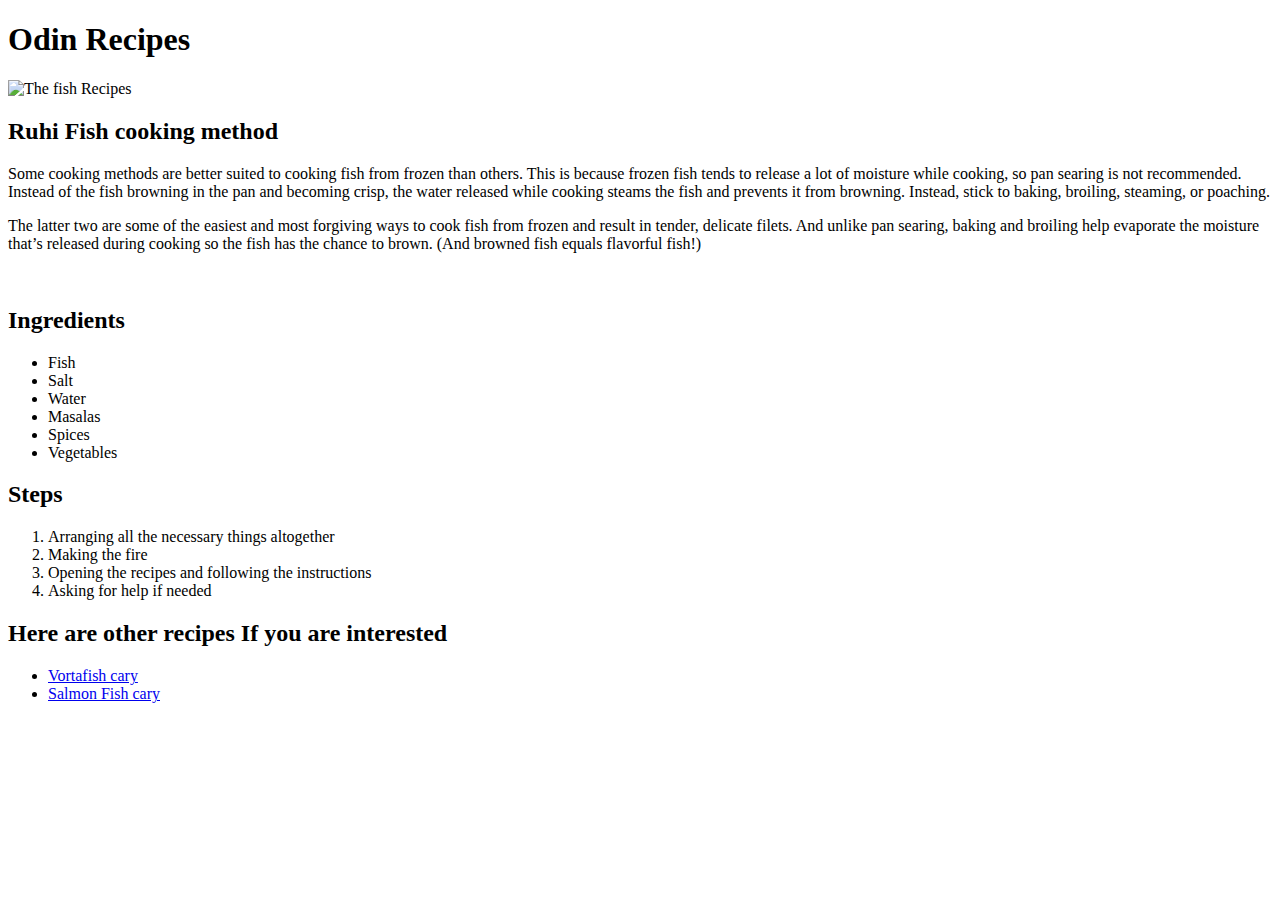
==== index.html @ c4c21748 "the main homepage code wasnt pushed before now it is done" ====
<!DOCTYPE html>
<html lang="en">
<head>
    <meta charset="UTF-8">
    <meta http-equiv="X-UA-Compatible" content="IE=edge">
    <meta name="viewport" content="width=device-width, initial-scale=1.0">
    <title>Fish recipes</title>
</head>
<body>
    <h1>Odin Recipes</h1>
    <img src="https://www.allrecipes.com/thmb/fgyicL01eF7bODlpB5BXNOoM4X0=/750x0/filters:no_upscale():max_bytes(150000):strip_icc():format(webp)/3583450_-Chef-Johns-Baked-Lemon-Pepper-Salmon-Photo-by-Allrecipes-9b2f6eef5a5d4b5eb6c186898d005074.jpg" alt="The fish Recipes">
    <br>
    <h2>Ruhi Fish cooking method </h2>
        <p>Some cooking methods are better suited to cooking fish from frozen than others. 
        This is because frozen fish tends to release a lot of moisture while cooking, 
        so pan searing is not recommended. Instead of the fish browning in the pan and 
        becoming crisp, the water released while cooking steams the fish and prevents it
         from browning. Instead, stick to baking, broiling, steaming, or poaching.</p>
         <p>The 
         latter two are some of the easiest and most forgiving ways to cook fish from 
         frozen and result in tender, delicate filets. And unlike pan searing, baking and 
         broiling help evaporate the moisture that’s released during cooking so the fish has
          the chance to brown. (And browned fish equals flavorful fish!) </p><br>
    
    <h2>Ingredients</h2>   
        <ul>
            <li>Fish</li>
            <li>Salt</li>
            <li>Water</li>
            <li>Masalas</li>
            <li>Spices</li>
            <li>Vegetables</li>
        </ul>   

    <h2>Steps</h2>    
        <ol>
            <li>Arranging all the necessary things altogether</li>
            <li>Making the fire</li>
            <li>Opening the recipes and following the instructions</li>
            <li>Asking for help if needed</li>
        </ol>

    <h2>Here are other recipes If you are interested</h2>  
        <ul>
            <li> <a href="recipes/ruhifish.html">Vortafish cary</a></li>
            <li> <a href="recipes/salmonfish.html">Salmon Fish cary</a></li>
        </ul>  


   
</body>
</html>
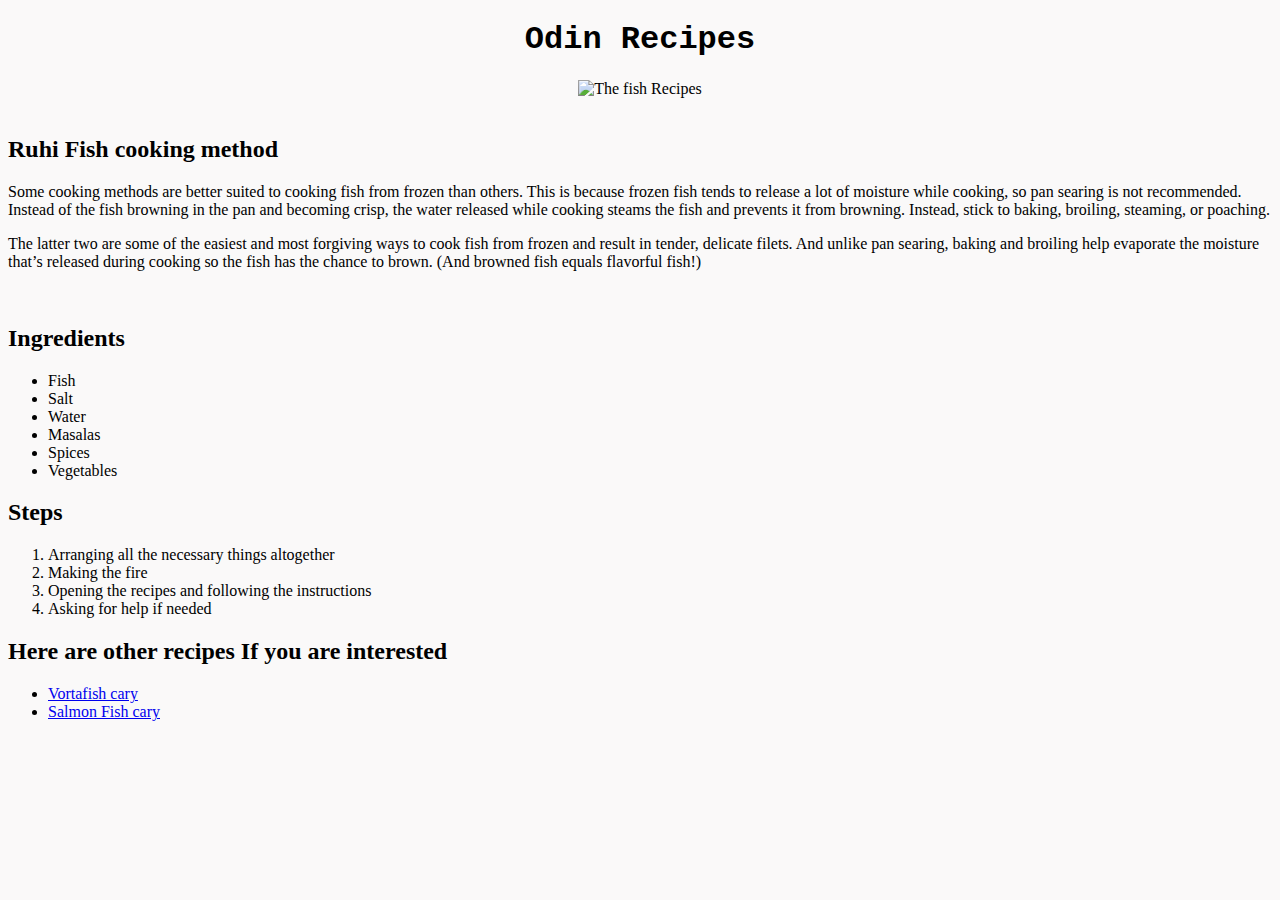
==== commit aa9b479e: "just a easy try to practise some css will do more later" ====
--- a/index.html
+++ b/index.html
@@ -5,10 +5,13 @@
     <meta http-equiv="X-UA-Compatible" content="IE=edge">
     <meta name="viewport" content="width=device-width, initial-scale=1.0">
     <title>Fish recipes</title>
+    <link rel="stylesheet" href="index.css">
 </head>
 <body>
-    <h1>Odin Recipes</h1>
+    <h1 id="header">Odin Recipes</h1>
+    <div class="img">
     <img src="https://www.allrecipes.com/thmb/fgyicL01eF7bODlpB5BXNOoM4X0=/750x0/filters:no_upscale():max_bytes(150000):strip_icc():format(webp)/3583450_-Chef-Johns-Baked-Lemon-Pepper-Salmon-Photo-by-Allrecipes-9b2f6eef5a5d4b5eb6c186898d005074.jpg" alt="The fish Recipes">
+    </div>
     <br>
     <h2>Ruhi Fish cooking method </h2>
         <p>Some cooking methods are better suited to cooking fish from frozen than others. 
--- a/index.css
+++ b/index.css
@@ -0,0 +1,13 @@
+body{
+    background-color: rgba(250, 249, 249, 0.918);
+}
+
+.img{
+text-align: center;
+
+}
+
+#header{
+    font-family: 'Courier New', Courier, monospace;
+    text-align: center;
+}